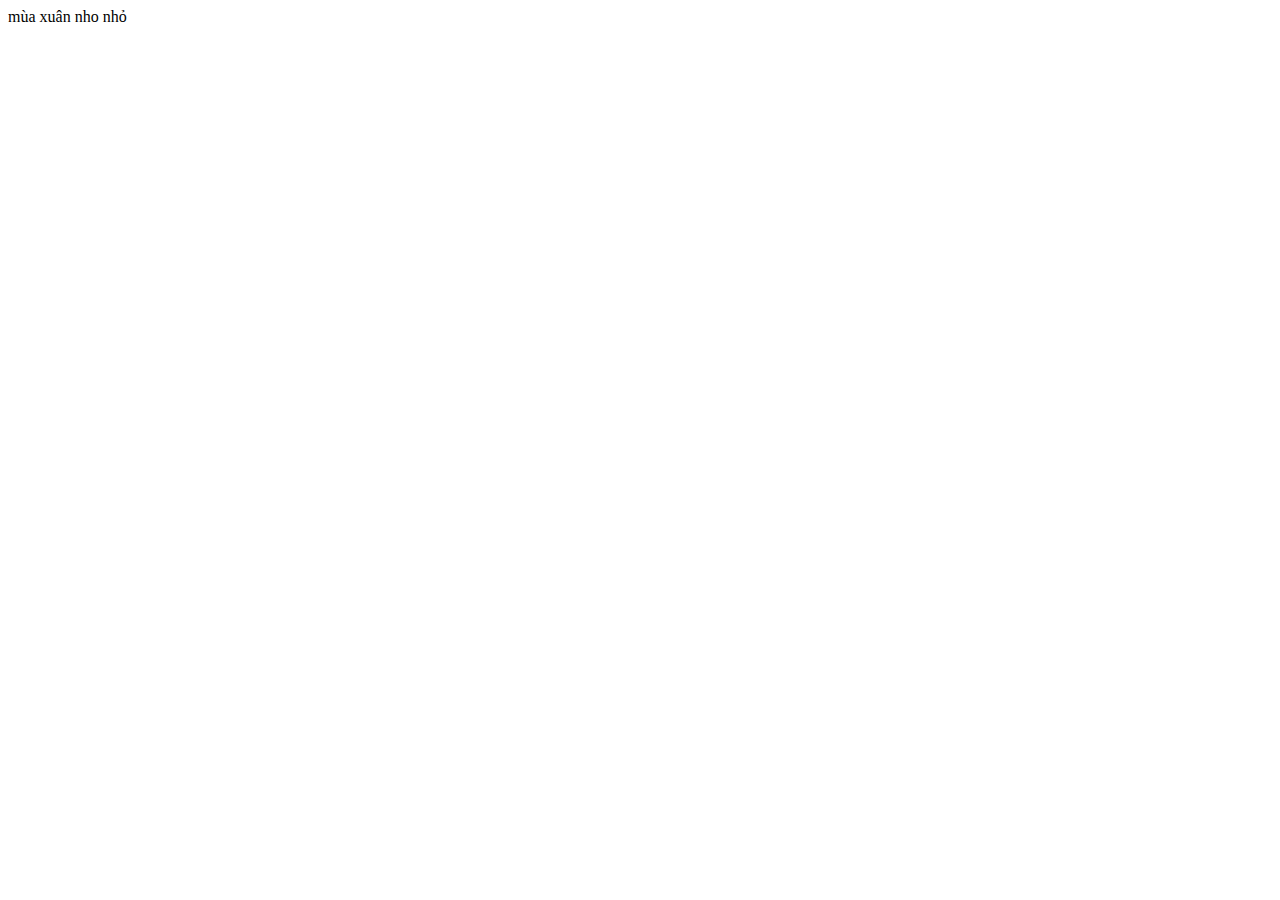
==== new.html @ 71ebc825 "first commit" ====
<!DOCTYPE html>
<html lang="en">
<head>
    <meta charset="UTF-8">
    <meta http-equiv="X-UA-Compatible" content="IE=edge">
    <meta name="viewport" content="width=device-width, initial-scale=1.0">
    <title>Document</title>
</head>
<body>
    mùa xuân nho nhỏ
</body>
</html>
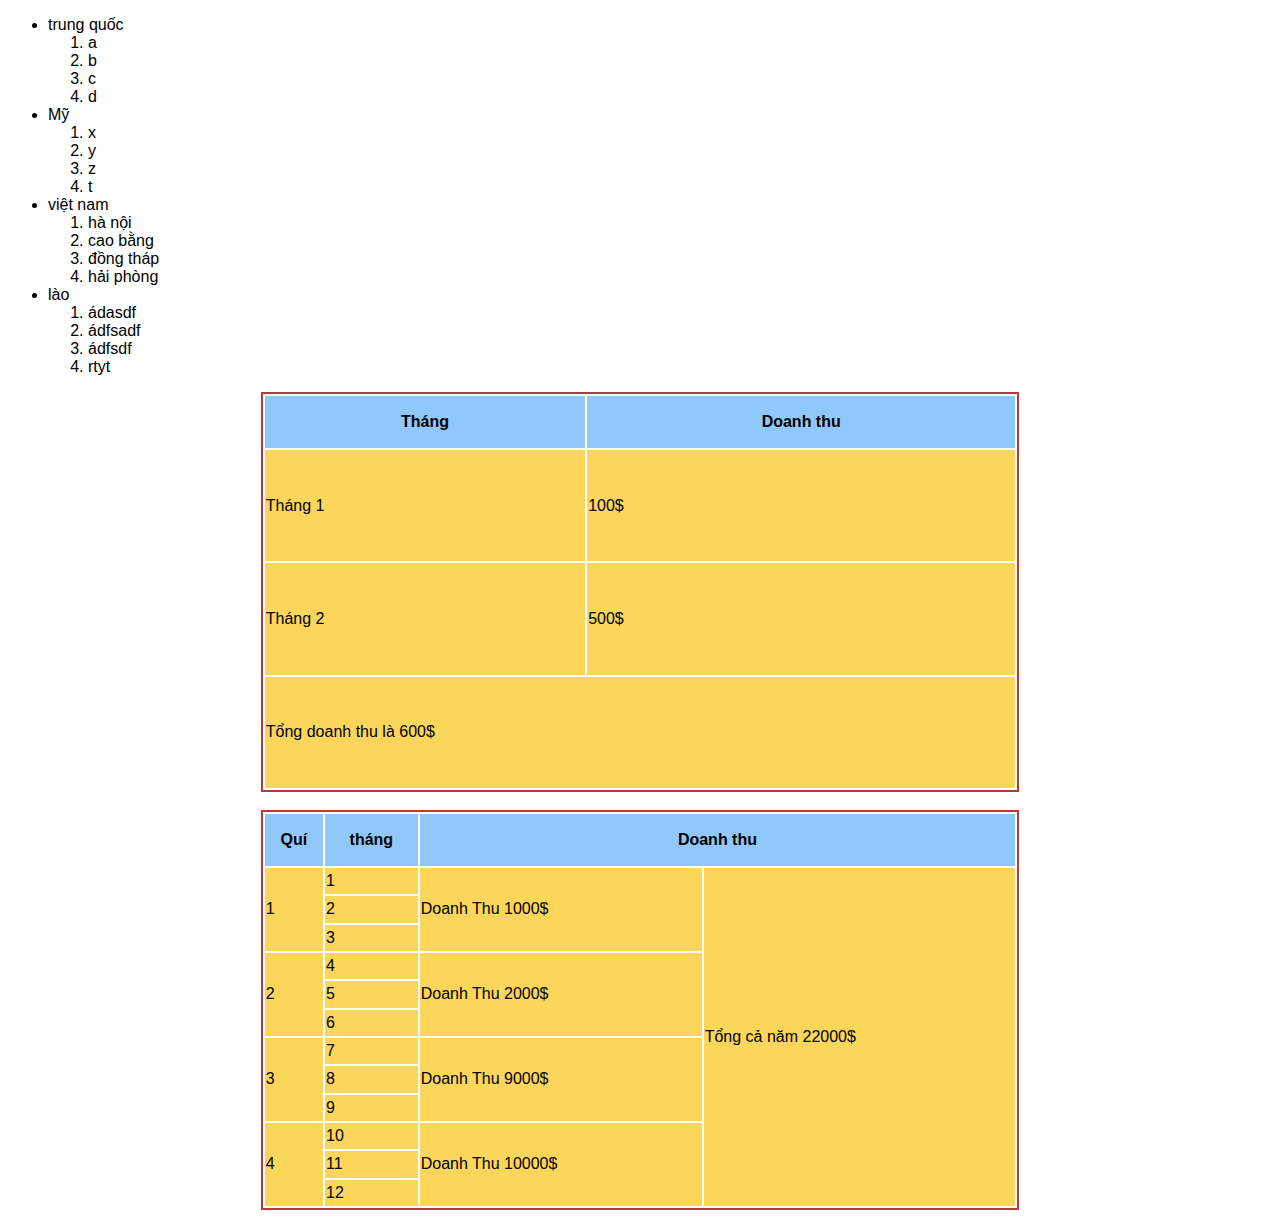
==== commit 3344b47e: "a" ====
--- a/new.html
+++ b/new.html
@@ -7,6 +7,130 @@
     <title>Document</title>
 </head>
 <body>
-    mùa xuân nho nhỏ
+        <ul style="list-style-type:">
+            <li  >trung quốc
+                <ol type="1">
+                    <li>a</li>
+                    <li>b</li>
+                    <li>c</li>
+                    <li>d</li>
+                </ol>
+            </li>
+            <li>Mỹ
+                <ol type="1">
+                    <li>x</li>
+                    <li>y</li>
+                    <li>z</li>
+                    <li>t</li>
+                </ol>
+            </li>
+            <li>việt nam
+                <ol type="1">
+                    <li>hà nội</li>
+                    <li>cao bằng</li>
+                    <li>đồng tháp</li>
+                    <li>hải phòng</li>
+                </ol>
+            </li>
+            <li>lào
+                <ol type="1">
+                    <li>ádasdf</li>
+                    <li>ádfsadf</li>
+                    <li>ádfsdf</li>
+                    <li>rtyt</li>
+                </ol>
+            </li>
+        </ul>
+        <table >
+            <tr>
+                <th>Tháng</th>
+                <th>Doanh thu</th>
+            </tr>
+            <tr>
+                <td>Tháng 1</td>
+                <td>100$</td>
+            </tr>           
+            <tr>
+                <td>Tháng 2</td>
+                <td>500$</td>
+            </tr>
+            <tr>
+                <td colspan="2">Tổng doanh thu là 600$</td>
+            </tr>
+        </table><br/>
+        <table >
+            <tr>
+                <th>Quí </th>
+                <th>tháng</th>
+                <th colspan="2">Doanh thu</th>
+            </tr>
+            <tr>
+                <td rowspan="3">1</td>
+                <td>1</td>
+                <td rowspan="3">Doanh Thu 1000$</td>
+                <td rowspan="12">Tổng cả năm 22000$</td>
+            </tr>
+            <tr>
+                <td>2</td>
+            </tr>
+            <tr>
+                <td>3</td>
+            </tr>
+            <tr>
+            <td rowspan="3">2</td>
+            <td>4</td>
+            <td rowspan="3">Doanh Thu 2000$</td>
+            
+            </tr>
+            <tr>
+                <td>5</td>
+            </tr>
+            <tr>
+                <td>6</td>
+            </tr>
+            <tr>
+                <td rowspan="3">3</td>
+                <td>7</td>
+                <td rowspan="3">Doanh Thu 9000$</td>
+            </tr>
+            <tr>
+                <td>8</td>
+            </tr>
+            <tr>
+                <td>9</td>
+            </tr>
+            <tr>
+                <td rowspan="3">4</td>
+                <td>10</td>
+                <td rowspan="3">Doanh Thu 10000$</td>
+            </tr>
+            <tr>
+                <td>11</td>
+            </tr>
+            <tr>
+                <td>12</td>
+            </tr>
+        </table>
 </body>
+<style>
+    body{
+        font-family: sans-serif;
+    }
+    table{
+        border-color: rgb(155, 155, 155);
+        border: 2px solid rgb(184, 57, 57);
+        width: 60%;
+        margin: 0 auto;
+        height: 400px;
+        
+    }
+    th{
+        background-color: rgb(144, 200, 252);
+        height: 50px;
+        border-collapse: collapse;
+    }
+    td{
+        background-color: rgb(252, 214, 90);
+    }
+</style>
 </html>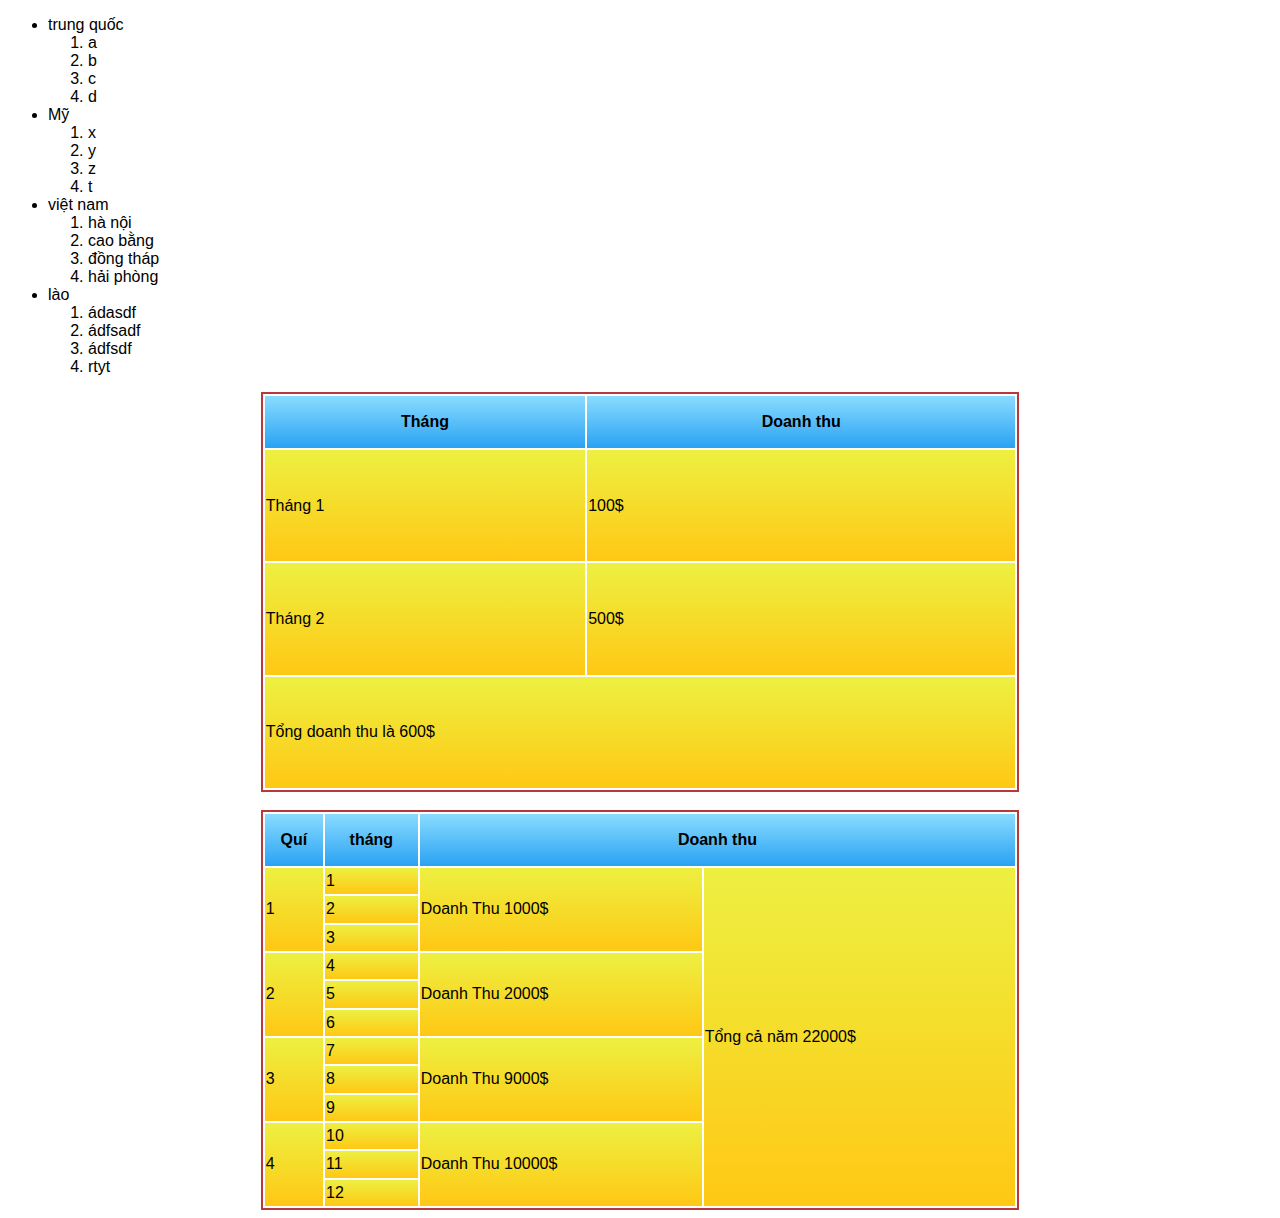
==== commit 72fbcd78: "cm 2" ====
--- a/new.html
+++ b/new.html
@@ -1,136 +1,156 @@
 <!DOCTYPE html>
 <html lang="en">
+
 <head>
     <meta charset="UTF-8">
     <meta http-equiv="X-UA-Compatible" content="IE=edge">
     <meta name="viewport" content="width=device-width, initial-scale=1.0">
     <title>Document</title>
 </head>
+
 <body>
-        <ul style="list-style-type:">
-            <li  >trung quốc
-                <ol type="1">
-                    <li>a</li>
-                    <li>b</li>
-                    <li>c</li>
-                    <li>d</li>
-                </ol>
-            </li>
-            <li>Mỹ
-                <ol type="1">
-                    <li>x</li>
-                    <li>y</li>
-                    <li>z</li>
-                    <li>t</li>
-                </ol>
-            </li>
-            <li>việt nam
-                <ol type="1">
-                    <li>hà nội</li>
-                    <li>cao bằng</li>
-                    <li>đồng tháp</li>
-                    <li>hải phòng</li>
-                </ol>
-            </li>
-            <li>lào
-                <ol type="1">
-                    <li>ádasdf</li>
-                    <li>ádfsadf</li>
-                    <li>ádfsdf</li>
-                    <li>rtyt</li>
-                </ol>
-            </li>
-        </ul>
-        <table >
-            <tr>
-                <th>Tháng</th>
-                <th>Doanh thu</th>
-            </tr>
-            <tr>
-                <td>Tháng 1</td>
-                <td>100$</td>
-            </tr>           
-            <tr>
-                <td>Tháng 2</td>
-                <td>500$</td>
-            </tr>
-            <tr>
-                <td colspan="2">Tổng doanh thu là 600$</td>
-            </tr>
-        </table><br/>
-        <table >
-            <tr>
-                <th>Quí </th>
-                <th>tháng</th>
-                <th colspan="2">Doanh thu</th>
-            </tr>
-            <tr>
-                <td rowspan="3">1</td>
-                <td>1</td>
-                <td rowspan="3">Doanh Thu 1000$</td>
-                <td rowspan="12">Tổng cả năm 22000$</td>
-            </tr>
-            <tr>
-                <td>2</td>
-            </tr>
-            <tr>
-                <td>3</td>
-            </tr>
-            <tr>
+    <ul>
+        <li>trung quốc
+            <ol type="1">
+                <li>a</li>
+                <li>b</li>
+                <li>c</li>
+                <li>d</li>
+            </ol>
+        </li>
+        <li>Mỹ
+            <ol type="1">
+                <li>x</li>
+                <li>y</li>
+                <li>z</li>
+                <li>t</li>
+            </ol>
+        </li>
+        <li>việt nam
+            <ol type="1">
+                <li>hà nội</li>
+                <li>cao bằng</li>
+                <li>đồng tháp</li>
+                <li>hải phòng</li>
+            </ol>
+        </li>
+        <li>lào
+            <ol type="1">
+                <li>ádasdf</li>
+                <li>ádfsadf</li>
+                <li>ádfsdf</li>
+                <li>rtyt</li>
+            </ol>
+        </li>
+    </ul>
+    <table>
+        <tr>
+            <th>Tháng</th>
+            <th>Doanh thu</th>
+        </tr>
+        <tr>
+            <td>Tháng 1</td>
+            <td>100$</td>
+        </tr>
+        <tr>
+            <td>Tháng 2</td>
+            <td>500$</td>
+        </tr>
+        <tr>
+            <td colspan="2">Tổng doanh thu là 600$</td>
+        </tr>
+    </table><br />
+    <table>
+        <tr>
+            <th>Quí </th>
+            <th>tháng</th>
+            <th colspan="2">Doanh thu</th>
+        </tr>
+        <tr>
+            <td rowspan="3">1</td>
+            <td>1</td>
+            <td rowspan="3">Doanh Thu 1000$</td>
+            <td rowspan="12">Tổng cả năm 22000$</td>
+        </tr>
+        <tr>
+            <td>2</td>
+        </tr>
+        <tr>
+            <td>3</td>
+        </tr>
+        <tr>
             <td rowspan="3">2</td>
             <td>4</td>
             <td rowspan="3">Doanh Thu 2000$</td>
-            
-            </tr>
-            <tr>
-                <td>5</td>
-            </tr>
-            <tr>
-                <td>6</td>
-            </tr>
-            <tr>
-                <td rowspan="3">3</td>
-                <td>7</td>
-                <td rowspan="3">Doanh Thu 9000$</td>
-            </tr>
-            <tr>
-                <td>8</td>
-            </tr>
-            <tr>
-                <td>9</td>
-            </tr>
-            <tr>
-                <td rowspan="3">4</td>
-                <td>10</td>
-                <td rowspan="3">Doanh Thu 10000$</td>
-            </tr>
-            <tr>
-                <td>11</td>
-            </tr>
-            <tr>
-                <td>12</td>
-            </tr>
-        </table>
+
+        </tr>
+        <tr>
+            <td>5</td>
+        </tr>
+        <tr>
+            <td>6</td>
+        </tr>
+        <tr>
+            <td rowspan="3">3</td>
+            <td>7</td>
+            <td rowspan="3">Doanh Thu 9000$</td>
+        </tr>
+        <tr>
+            <td>8</td>
+        </tr>
+        <tr>
+            <td>9</td>
+        </tr>
+        <tr>
+            <td rowspan="3">4</td>
+            <td>10</td>
+            <td rowspan="3">Doanh Thu 10000$</td>
+        </tr>
+        <tr>
+            <td>11</td>
+        </tr>
+        <tr>
+            <td>12</td>
+        </tr>
+    </table>
+
+
+
+
 </body>
 <style>
-    body{
+    body {
         font-family: sans-serif;
     }
-    table{
+
+    table {
         border-color: rgb(155, 155, 155);
         border: 2px solid rgb(184, 57, 57);
         width: 60%;
         margin: 0 auto;
         height: 400px;
-        
+
     }
-    th{
+
+    th {
         background-color: rgb(144, 200, 252);
         height: 50px;
         border-collapse: collapse;
+
     }
-    td{
-        background-color: rgb(252, 214, 90);
+
+    th {
+        background-image: linear-gradient(rgb(138, 220, 255), rgb(41, 162, 243));
+    }
+
+    td {
+        background-image: linear-gradient(rgb(237, 240, 65), rgb(255, 200, 20));
+
+    }
+
+    tr:nth-child() {
+        background-color: #dddddd;
     }
 </style>
+
 </html>